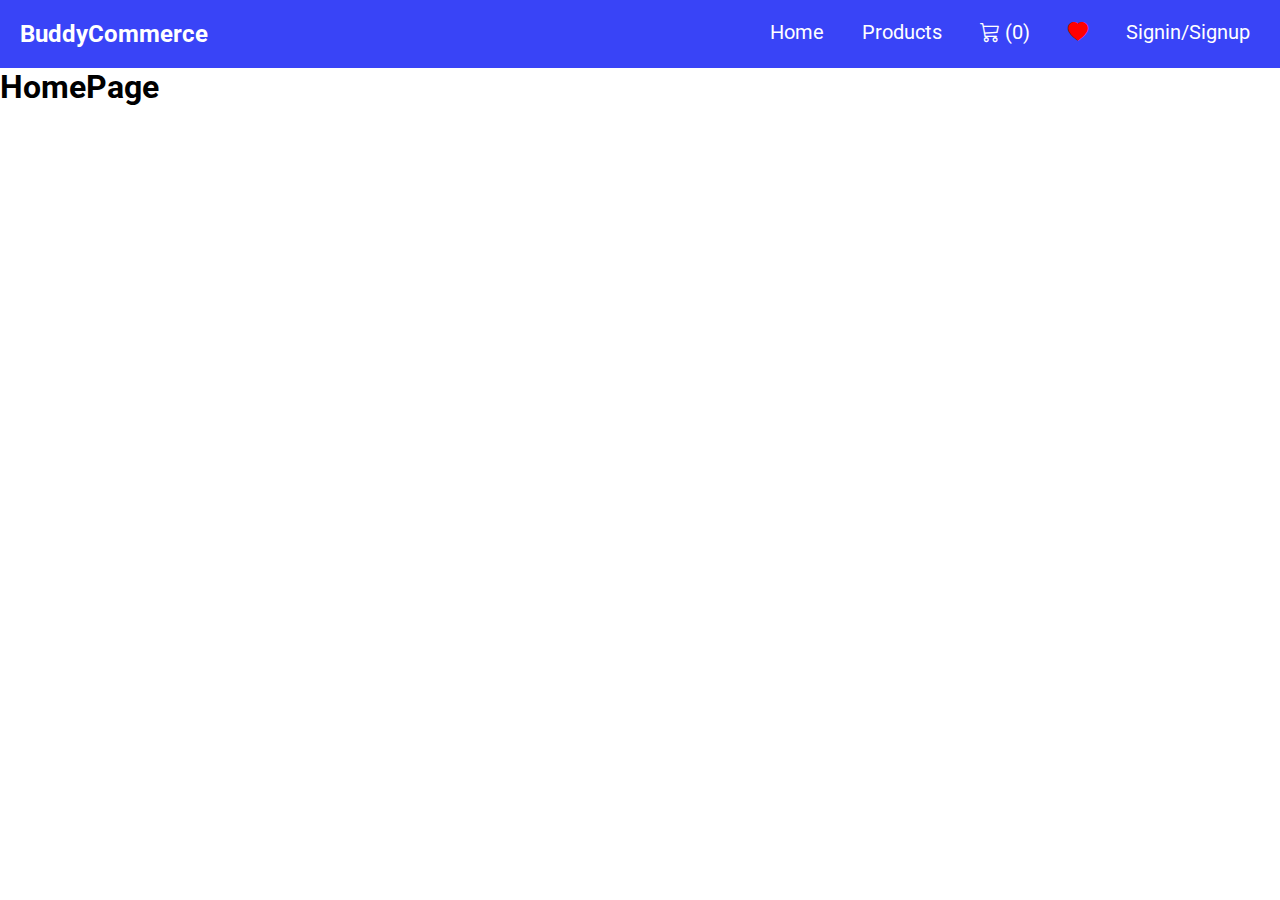
==== e-commerce-template/index.html @ 4aa95312 "Add files via upload" ====
<!DOCTYPE html>
<html lang="en">
<head>
    <meta charset="UTF-8">
    <meta http-equiv="X-UA-Compatible" content="IE=edge">
    <meta name="viewport" content="width=device-width, initial-scale=1.0">
    <title>Document</title>
    <link rel="stylesheet" href="style.css">
    <link rel="stylesheet" href="https://cdn.jsdelivr.net/npm/bootstrap-icons@1.8.1/font/bootstrap-icons.css">

</head>
<body>
    <nav id="navbar">
        <div class="navbar-content">
            <h2>
                <a href="/">BuddyCommerce</a>
            </h2>
            <div>
                <ul class="navbar-list">
                    <li>
                        <a href="/">Home</a>
                    </li>
                    <li>
                        <a href="products.html">Products</a>
                    </li>
                    <li>
                        <a href="cart.html">
                            <i class="bi bi-cart3"></i>
                            <span>(0)</span>
                        </a>
                    </li>
                    <li>
                        <a href="whishlist.html">
                            <i class="bi bi-heart-fill"></i>
                        </a>
                    </li>
                    <li>
                        <a href="auth.html">Signin/Signup</a>
                    </li>
                </ul>
            </div>
        </div>
    </nav>
    <section>
        <h1>HomePage</h1>
    </section>
</body>
</html>
---- e-commerce-template/style.css ----
@import url('https://fonts.googleapis.com/css2?family=Roboto:wght@300&display=swap');
* {
    margin: 0;
    padding: 0;
}
html,
body {
    font-family: 'Roboto', sans-serif;
    height: 100%;
}
a {
    text-decoration: none;
    color: white;
}
li {
    list-style-type: none;
}
/* Navbar Start */
#navbar {
    background-color: #3944F7;
}
.navbar-content {
    padding: 20px;
    display: flex;
    justify-content: space-between;
}
.navbar-list {
    display: flex;
    width: 500px;
    justify-content: space-between;
}
.bi-heart-fill {
    color: red;
}
.navbar-list li a {
    font-size: 20px;
    transition: all 0.5s ease-in-out;
    padding: 10px;
}
.navbar-list li a:hover {
    background-color: white;
    color: #3944F7;
}

/* Navbar End */
/* Auth Page Start */
#auth {
    width: 100%;
    display: flex;
    justify-content: space-evenly;
    align-items: center;
    border-top: 1px solid black;
}
.login-form-wrapper,
.register-form-wrapper {
    width: 100%;
    margin-top: 20px;
}
.login-form-wrapper > h2,
.register-form-wrapper > h2 {
    text-align: center;
}
.login-form,
.register-form {
    width: 100%;
}
.mb-3 {
    margin-bottom: 15px;
}
input {
    padding: 15px 10px;
    width: 100%;
    border-radius: 0px;
    border: none;
    border-bottom: 1px solid #3944F7;
}
button {
    padding: 10px;
    width: 100%;
    border: none;
    background-color: #3944F7;
    color: white;
}
.auth-social-list {
    display: flex;
    justify-content: space-between;
}
.auth-social-list li {
    font-size: 30px;
}
/* Auth Page End */
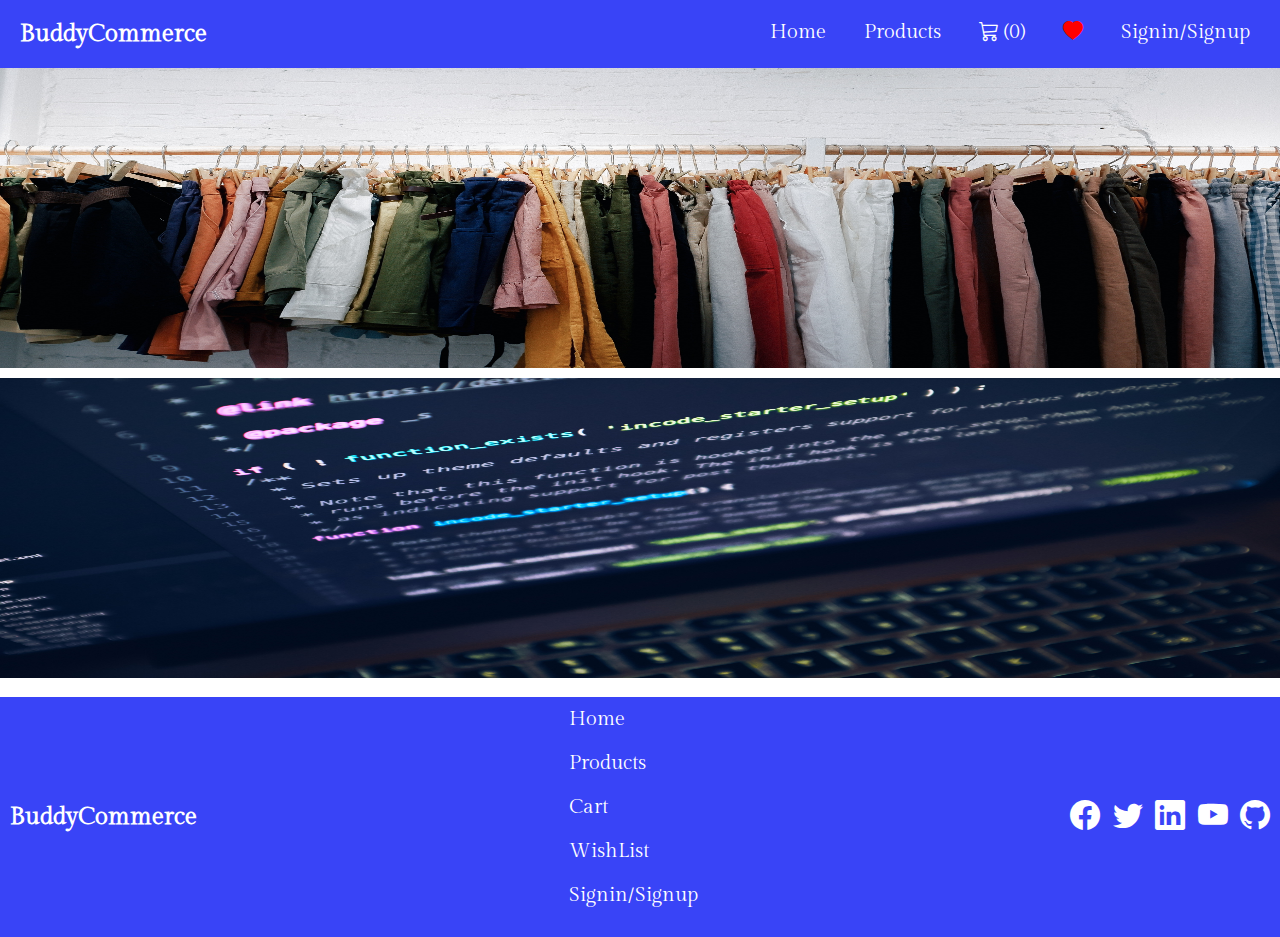
==== commit 8f5d82d8: "Add files via upload" ====
--- a/e-commerce-template/index.html
+++ b/e-commerce-template/index.html
@@ -41,8 +41,49 @@
             </div>
         </div>
     </nav>
-    <section>
-        <h1>HomePage</h1>
-    </section>
+    <section id="main-content">
+        <div class="clothes-section-wrapper">
+            <img src="./assets/clothes.jpeg" alt="Clothing Section">
+        </div>
+        <div class="tech-section-wrapper">
+            <img src="./assets/tech.jpeg" alt="Tech Section">
+        </div>
+    </section> <br>
+    <footer id="footer">
+        <div class="footer-company-information">
+            <h2>BuddyCommerce</h2>
+        </div>
+        <div class="footer-important-links">
+            <ul>
+                <li>
+                    <a href="index.html">Home</a>
+                </li>
+                <li>
+                    <a href="products.html">Products</a>
+                </li>
+                <li>
+                    <a href="cart.html">Cart</a>
+                </li>
+                <li>
+                    <a href="whishlist.html">WishList</a>
+                </li>
+                <li>
+                    <a href="auth.html">Signin/Signup</a>
+                </li>
+            </ul>
+        </div> 
+        
+        <div class="footer-social-icons-list">
+            <ul>
+                <li><a href="#"></a><i class="bi bi-facebook"></i></li>
+                <li><a href="#"></a><i class="bi bi-twitter"></i></li>
+                <li><a href="#"></a><i class="bi bi-linkedin"></i></li>
+                <li><a href="#"></a><i class="bi bi-youtube"></i></li>
+                <li><a href="#"></a><i class="bi bi-github"></i></li>
+            </ul>
+        </div>
+    </footer>
+    
+    
 </body>
 </html>--- a/e-commerce-template/style.css
+++ b/e-commerce-template/style.css
@@ -1,12 +1,11 @@
-@import url('https://fonts.googleapis.com/css2?family=Roboto:wght@300&display=swap');
+@import url('https://fonts.googleapis.com/css2?family=Gilda+Display&display=swap');
 * {
     margin: 0;
     padding: 0;
 }
 html,
 body {
-    font-family: 'Roboto', sans-serif;
-    height: 100%;
+    font-family: 'Gilda Display', serif;
 }
 a {
     text-decoration: none;
@@ -43,6 +42,101 @@
 }
 
 /* Navbar End */
+
+/* Hero Section Start */
+.clothes-section-wrapper {
+    width: 100%;
+    height: 300px;
+}
+.clothes-section-wrapper > img {
+    width: 100%;
+    height: 100%;
+}
+.tech-section-wrapper {
+    width: 100%;
+    height: 300px;
+    margin-top: 10px;
+}
+.tech-section-wrapper > img {
+    width: 100%;
+    height: 100%;
+}
+/* Products Page Start */
+#products-page-wrapper h2 {
+    text-align: center;
+    font-size: 30px;
+    margin-top: 10px;
+}
+.clothes-section-container,
+.tech-section-container {
+    display: flex;
+    justify-content: center;
+    align-items: center;
+    flex-wrap: wrap;
+    row-gap: 10px;
+    column-gap: 10px;
+}
+.product-page-image-wrapper {
+    width: 400px;
+    height: auto;
+}
+.product-page-image-wrapper > img {
+    width: 100%;
+    height: 100%;
+}
+/* Cart Page Start */
+#cart {
+    height: 90%;
+    display: flex;
+    flex-direction: column;
+    justify-content: center;
+    align-items: center;
+}
+.cart-image-wrapper {
+    width: 500px;
+}
+.cart-image-wrapper > img {
+    width: 100%;
+    height: 100%;
+}
+.shopping-button-wrapper {
+    border: 1px solid #3944F7;
+    color: #fff;
+    padding: 20px;
+    border-radius: 0px;
+    transition: all 0.5s ease-in-out;
+}
+.shopping-button-wrapper:hover {
+    background-color: #3944F7;
+    color: white;
+}
+
+/* WishList Page */
+#wishlist {
+    /* height: 100%; */
+    display: flex;
+    flex-direction: column;
+    justify-content: center;
+    align-items: center;
+}
+.card {
+    width: 500px;
+    height: 300px;
+    margin-top: 20px;
+    margin-bottom: 100px;
+}
+.card > img {
+    width: 100%;
+    height: 100%;
+}
+.card-body .card-text {
+    font-size: 25px;
+}
+.card-body .card-price {
+    font-size: 25px;
+    margin-bottom: 5px;
+}
+
 /* Auth Page Start */
 #auth {
     width: 100%;
@@ -80,6 +174,7 @@
     border: none;
     background-color: #3944F7;
     color: white;
+    margin-left: 10px;
 }
 .auth-social-list {
     display: flex;
@@ -87,12 +182,73 @@
 }
 .auth-social-list li {
     font-size: 30px;
+    margin-left: 20px;
 }
 /* Auth Page End */
+
+/* Footer Start */
+#footer {
+    background-color: #3944F7;
+    color: white;
+    display: flex;
+    justify-content: space-between;
+    align-items: center;
+    padding: 10px;
     
-    
-
-
-        
-
-    +}
+.footer-important-links > ul > li {
+    margin-bottom: 20px;
+    font-size: 20px;
+}
+.footer-social-icons-list > ul {
+    display: flex;
+    width: 200px;
+    justify-content: space-between;
+}
+.footer-social-icons-list > ul > li {
+    font-size: 30px;
+}
+
+
+
+@media (max-width: 768px) {
+    .navbar-content {
+        flex-direction: column;
+    }
+    .navbar-content > h2 {
+        margin-bottom: 20px;
+    }
+    .navbar-list {
+        flex-direction: column;
+        width: 100%;
+    }
+    .navbar-list li {
+        margin-bottom: 20px;
+    }
+    .navbar-list li a {
+        width: 100%;
+    }
+    #auth {
+        flex-direction: column;
+    }
+    .login-form-wrapper {
+        margin-bottom: 20px;
+    }
+    .register-form-wrapper {
+        margin-top: 20px;
+    }
+    #footer {
+        flex-direction: column;
+        align-items: flex-start
+    }
+    .footer-important-links,
+    .footer-social-icons-list {
+        margin-top: 20px;
+    }
+    .footer-social-icons-list {
+        width: 100%;
+    }
+    .footer-social-icons-list > ul {
+        width: 100%;
+    }
+}